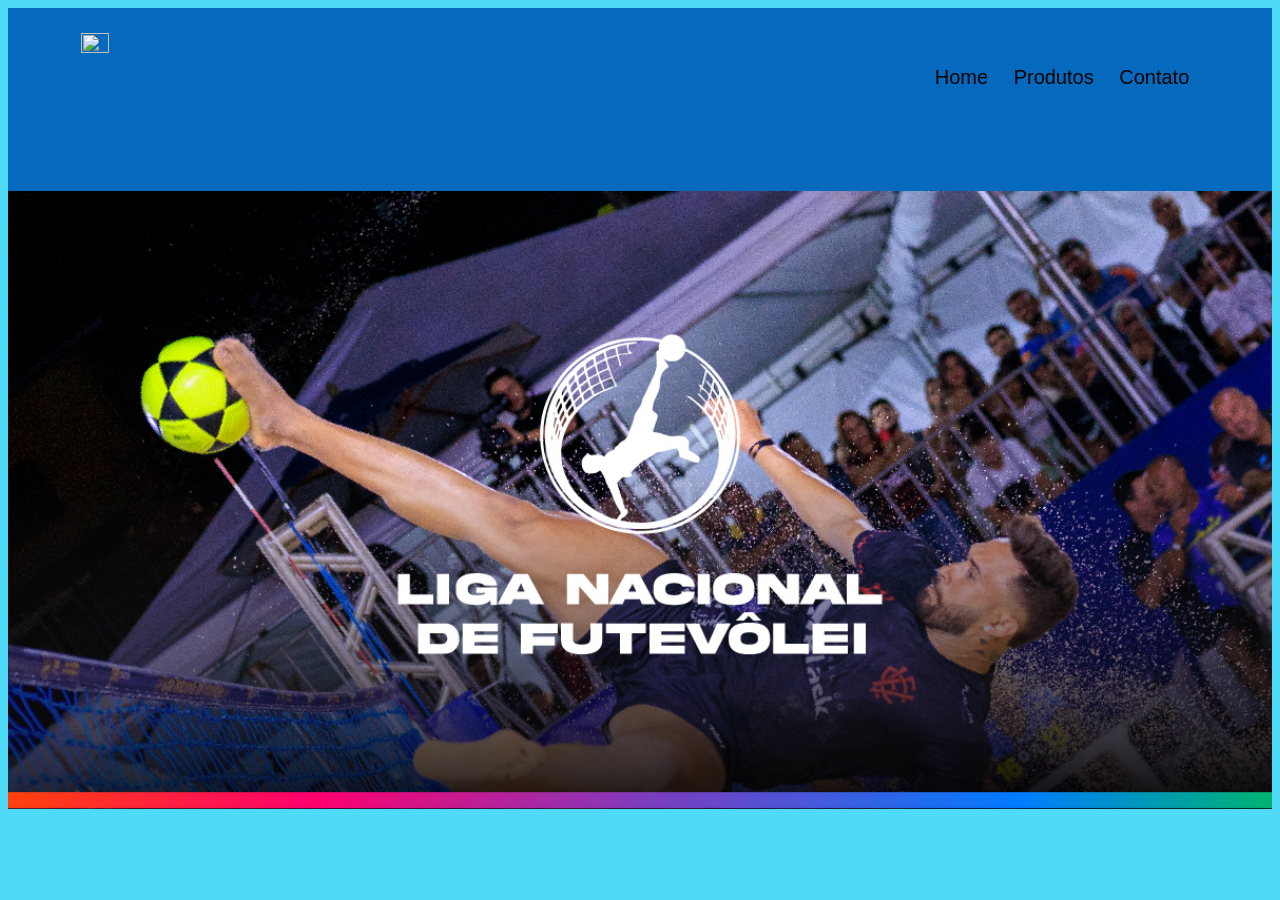
==== index.html @ 4fcd82e3 "Add files via upload" ====
<html>
    <head>
        <link href="css/estilo.css" rel="stylesheet"/> 
        <link rel="shortcut icon" href="imagens/logo 2.png" type="image/x-icon">
        <title>site do gp</title>
    </head>
    <body>
        <header>
            <div class="divHeader"> 
                <img src="imagens/logo 4.png" class="logo"/>  
                <!--Barra de navegação-->
                <nav>
                    <!--Lista de itens do menu-->
                    <ul>
                        <li>Home</li>
                        <li>Produtos</li>
                        <li>Contato</li>
                    </ul>               
                </nav>
            </div>
        </header>
        <main>
            <img src="imagens/imagem baner 2.jpg" class="banner"/> 
        </main>
    </body> 
</html>
---- css/estilo.css ----
/**estilização do header da pagina*/
.body{
    margin: 0;
    font-family: Cambria, Cochin, Georgia, Times, 'Times New Roman', serif;
}
html{
    background-color: rgb(79, 219, 247);
}
/** estilização do header*/ 
header{
    background-color: rgb(5, 106, 189);
    padding: 25px 0 25px 10px;
}
.logo{
    width: 15%; 
    margin-left: 5%; 
} 
nav{
    color: rgb(0, 0, 0);
    position: absolute;
    top:10%;
    font-size: 20   ;
    right: 5%;
    font-family: Arial, Helvetica, sans-serif;
}
nav li{
    display: inline;
    margin-right: 20px; 
}
.divHeader{
    position: relative;
}
/*estilização do banner*/
.banner{
    width: 100%;
    height: 70%; 
    object-fit: cover;
    object-position: center;
}
.titulos{
    text-align: center;
}
/* estilização do sobre nós*/
.sobre_nos{
    width: 70%;
    margin-left: 15%;
    text-align: justify;
    font-size: 20;  
}
.img_sobre_nos{
    width: 23%;
    float:left;
    margin-right: 40px; 
}
.titulo_sobre_nos{
    clear: left;
}

/*estilização da sessão NOSSO ESTABELECIMENTO*/
.mapa{
    text-align: center;
    background: linear-gradient(rgb(79, 219, 247),#FFFF); 
}
/*nossos produtos*/

.produtos{
    text-align: left;
    margin-left: 30%;
    position: relative;
    vertical-align: top;
    list-style: none; 
}

.imagem_produto{
    width: 15%;
    border-radius: 8px;
    box-shadow: 10px 10px 5px 0px rgb(55, 55, 55);
    opacity: 1;
    transition: 400ms;
    margin-left: 25%; 
    position: absolute; 
    top: 5px; 
    bottom: 10%;
}

.imagem_produto:hover{
    opacity: 0.5;
    cursor: pointer; 
}

/*video*/

.video{
    text-align: center;
    background: linear-gradient( rgb(79, 219, 247));
    position: relative;
    padding-top: 3%;
    padding-bottom: 30px; 
}
/**footer*/
footer{
    padding: 300px 10px 10px 0; 
    background: url("../imagens/rodapé\ 2.jpeg");
    background-size: cover;
    background-position: center;
    background-color: rgba(0,0,0,0.6);
    background-blend-mode: darken;
}

footer p{
    color: white;
    text-align: right;
    font-size: 20px; 
}
footer a{
    color: white;
    text-decoration: none; 
}

.logo_footer{
    width: 15%;
    padding-left: 85%;
}
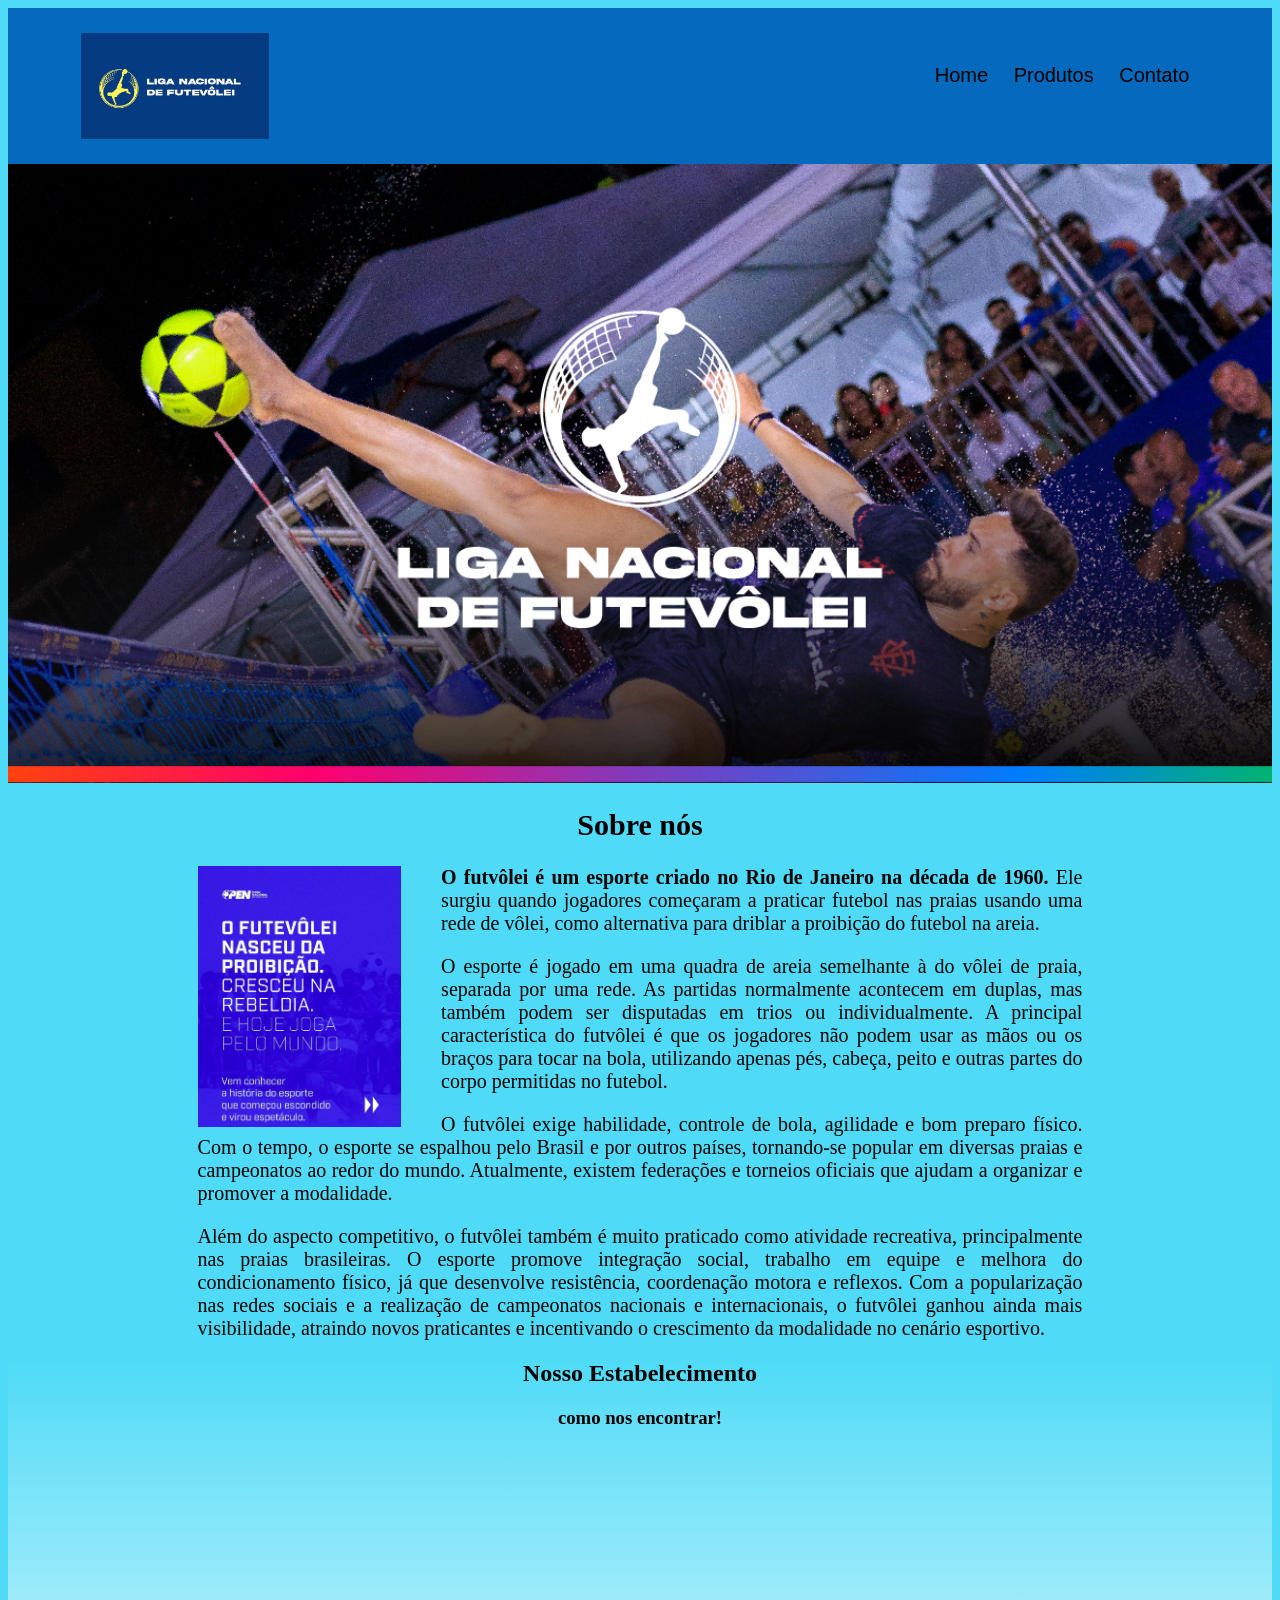
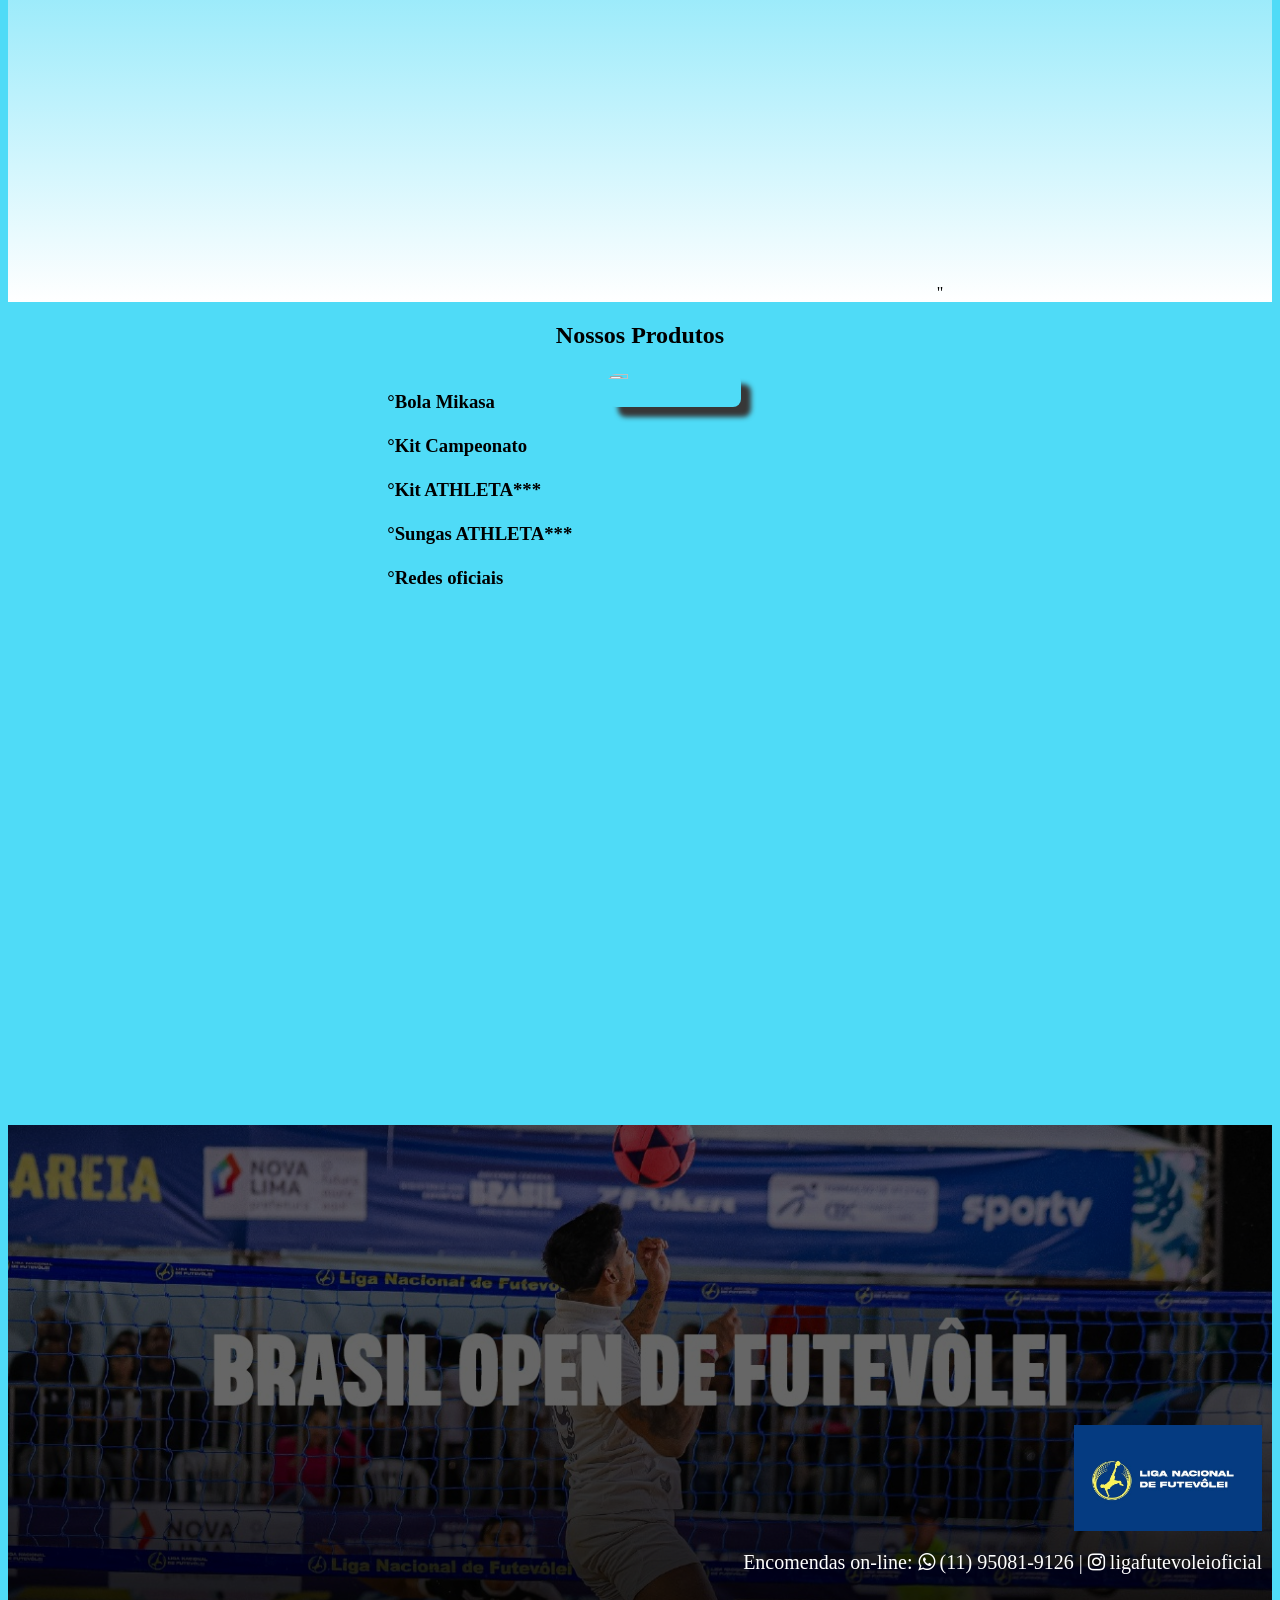
==== commit 21abe151: "Rename index.html.html to index.html" ====
--- a/index.html
+++ b/index.html
@@ -2,12 +2,13 @@
     <head>
         <link href="css/estilo.css" rel="stylesheet"/> 
         <link rel="shortcut icon" href="imagens/logo 2.png" type="image/x-icon">
+        <link rel="stylesheet" href="https://maxcdn.bootstrapcdn.com/font-awesome/4.5.0/css/font-awesome.min.css">
         <title>site do gp</title>
     </head>
     <body>
         <header>
             <div class="divHeader"> 
-                <img src="imagens/logo 4.png" class="logo"/>  
+                <img src="imagens/logo final.jpg" class="logo"/>  
                 <!--Barra de navegação-->
                 <nav>
                     <!--Lista de itens do menu-->
@@ -19,9 +20,50 @@
                 </nav>
             </div>
         </header>
-        <main>
+        <!--Banner-->
             <img src="imagens/imagem baner 2.jpg" class="banner"/> 
-        </main>
+            <main>
+                <!--Sobre nós-->
+                <section class="sobre_nos">
+                    <h2 class="titulos titulo_sobre_nos">Sobre nós</h2>
+                    <img src="imagens/Captura de tela 2026-02-25 203215.png"
+                    class="img_sobre_nos"/>
+                    <p><strong>O futvôlei é um esporte criado no Rio de Janeiro na década de 1960.</strong> Ele surgiu quando jogadores começaram a praticar futebol nas praias usando uma rede de vôlei, como alternativa para driblar a proibição do futebol na areia.
+
+<p>O esporte é jogado em uma quadra de areia semelhante à do vôlei de praia, separada por uma rede. As partidas normalmente acontecem em duplas, mas também podem ser disputadas em trios ou individualmente. A principal característica do futvôlei é que os jogadores não podem usar as mãos ou os braços para tocar na bola, utilizando apenas pés, cabeça, peito e outras partes do corpo permitidas no futebol.</p>
+
+<p>O futvôlei exige habilidade, controle de bola, agilidade e bom preparo físico. Com o tempo, o esporte se espalhou pelo Brasil e por outros países, tornando-se popular em diversas praias e campeonatos ao redor do mundo. Atualmente, existem federações e torneios oficiais que ajudam a organizar e promover a modalidade.</p>
+
+<p>Além do aspecto competitivo, o futvôlei também é muito praticado como atividade recreativa, principalmente nas praias brasileiras. O esporte promove integração social, trabalho em equipe e melhora do condicionamento físico, já que desenvolve resistência, coordenação motora e reflexos. Com a popularização nas redes sociais e a realização de campeonatos nacionais e internacionais, o futvôlei ganhou ainda mais visibilidade, atraindo novos praticantes e incentivando o crescimento da modalidade no cenário esportivo.</p>
+                </section>
+                <!--Nosso estabelecimento-->
+                <section class="mapa"> 
+                    <h2 class="titulos">Nosso Estabelecimento</h2>  
+                    <p><h3>como nos encontrar!</h3></p>
+                    <iframe src="https://www.google.com/maps/embed?pb=!1m18!1m12!1m3!1d29251.863750095337!2d-46.60228981371346!3d-23.587005885832784!2m3!1f0!2f0!3f0!3m2!1i1024!2i768!4f13.1!3m3!1m2!1s0x94ce5bc91d16217d%3A0x91ae812857083c6a!2sKlabin%20Beach%20Sports!5e0!3m2!1spt-BR!2sbr!4v1772663721010!5m2!1spt-BR!2sbr" width="600" height="450" style="border:0;" allowfullscreen="" loading="lazy" referrerpolicy="no-referrer-when-downgrade"></iframe>" 
+                </section>
+                <!--Nossos Produtos-->
+                <section>
+                    <h2 class="titulos">Nossos Produtos</h2>
+                    <section class="produtos">
+                    <h3><br>°Bola Mikasa</br> 
+                        <br>°Kit Campeonato</br>
+                        <br>°Kit ATHLETA***</br>
+                        <br>°Sungas ATHLETA***</br>
+                        <br>°Redes oficiais</br></h3>
+                        <img class="imagem_produto" src="https://encrypted-tbn0.gstatic.com/images?q=tbn:ANd9GcTsZCumxhQ8pOTKWakzCbaXYfbo1konaQu17g&s">
+                        </section>
+                </section>
+                <!--Vídeo-->
+                <section class="video">
+                    <iframe width="750" height="450" src="https://www.youtube.com/embed/hqNJUJEt74o" title="ISSO É O OPEN NACIONAL DE FUTEVÔLEI" frameborder="0" allow="accelerometer; autoplay; clipboard-write; encrypted-media; gyroscope; picture-in-picture; web-share" referrerpolicy="strict-origin-when-cross-origin" allowfullscreen></iframe>
+                </section>
+            </main>
+            <footer>
+                <img src="imagens/logo final.jpg" title="Liga Nacional de FUTEVÔLEI" class="logo_footer" />
+                <p>Encomendas on-line: <a href="https://wa.me/5511950819126" target="_blank"><i class="fa fa-whatsapp"></i> (11) 95081-9126</a> | 
+                <a href="https://instagram.com/ligafutevoleioficial" target="_blank"><i class="fa fa-instagram"></i> ligafutevoleioficial</a> </p> 
+            </footer>
     </body> 
 </html>
 
